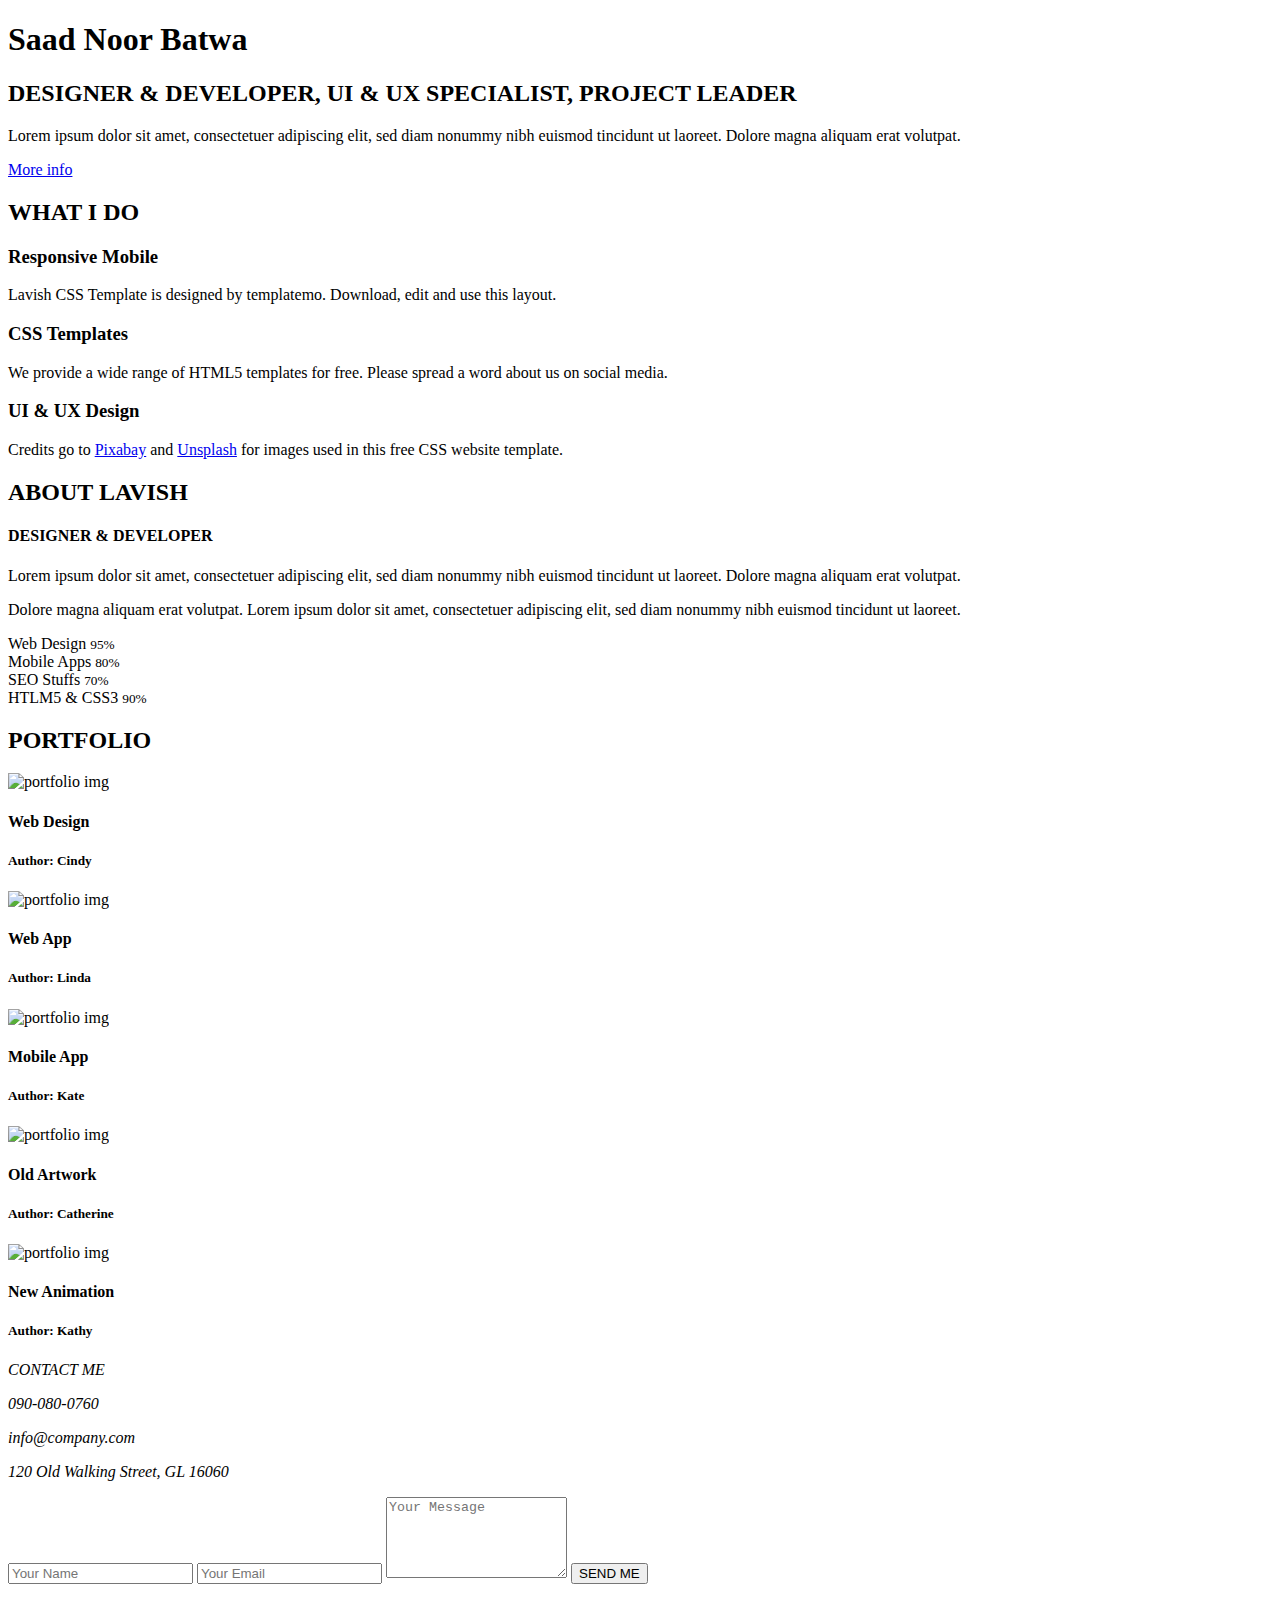
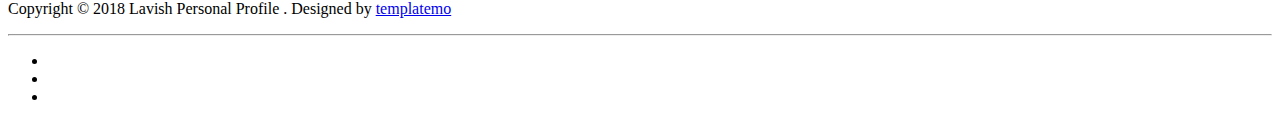
==== index.html @ 8a4ac123 "template" ====
<!DOCTYPE html>
<html lang="en">
	<head>
		<meta charset="utf-8">

		<title>Saad Batwa - Developer Page</title>
		<meta name="keywords" content="">
		<meta name="description" content="">
        <meta name="author" content="templatemo">
        <!-- 
        Lavish HTML CSS Template
        https://templatemo.com/tm-458-lavish
        -->
        
		<meta http-equiv="X-UA-Compatible" content="IE=Edge">
		<meta http-equiv="Content-Type" content="text/html; charset=UTF-8" />
		<meta name="viewport" content="width=device-width, initial-scale=1">

		<!-- animate -->
		<link rel="stylesheet" href="css/animate.min.css">
		<!-- bootstrap -->
		<link rel="stylesheet" href="css/bootstrap.min.css">
		<!-- font-awesome -->
		<link rel="stylesheet" href="css/font-awesome.min.css">
		<!-- google font -->
		<link href='http://fonts.googleapis.com/css?family=Raleway:400,300,700,800' rel='stylesheet' type='text/css'>
		<!-- fullpage -->
		<link rel="stylesheet" href="css/jquery.fullPage.css">
		<!-- custom -->
		<link rel="stylesheet" href="css/templatemo-style.css">

	</head>
	<body>

	<div id="fullpage">

		<!-- start home -->
		<div id="home" class="section">
			<div class="container">
				<div class="row">
					<div class="col-md-2"></div>
					<div class="col-md-8 wow fadeIn" data-wow-delay="0.9s">
						<h3></h3>
						<h1>Saad Noor Batwa</h1>
						<h2 class="rotate">DESIGNER &AMP; DEVELOPER, UI &AMP; UX SPECIALIST, PROJECT LEADER</h2>
						<p>Lorem ipsum dolor sit amet, consectetuer adipiscing elit, sed diam nonummy nibh euismod tincidunt ut laoreet. Dolore magna aliquam erat volutpat.</p>
						<a href="#work" class="btn btn-default smoothScroll wow fadeInUp" data-wow-delay="1s">More info</a>
					</div>
					<div class="col-md-2"></div>
				</div>
			</div>
		</div>
		<!-- end home -->

		<!-- start work -->
		<div id="work" class="section">
			<div class="container">
				<div class="row">
					<div class="col-md-12 wow bounce">
						<h2>WHAT I DO</h2>
					</div>
                </div>  
                
                <div class="row">
					<div class="col-md-4 col-xs-11 wow fadeInUp" data-wow-delay="0.6s">
						<div class="media">
							<div class="media-object media-left">
								<i class="fa fa-laptop"></i>
							</div>
							<div class="media-body">
								<h3 class="media-heading">Responsive Mobile</h3>
								<p>Lavish CSS Template is designed by templatemo. Download, edit and use this layout.</p>
							</div>
						</div>
					</div>
                    
					<div class="col-md-4 col-xs-11 wow fadeInUp" data-wow-delay="0.6s">
						<div class="media">
							<div class="media-object media-left">
								<i class="fa fa-link"></i>
							</div>
							<div class="media-body">
								<h3 class="media-heading">CSS Templates</h3>
								<p>We provide a wide range of HTML5 templates for free. Please spread a word about us on social media.</p>
							</div>
						</div>
					</div>
                    
					<div class="col-md-4 col-xs-11 wow fadeInUp" data-wow-delay="0.6s">
						<div class="media">
							<div class="media-object media-left">
								<i class="fa fa-paper-plane"></i>
							</div>
							<div class="media-body">
								<h3 class="media-heading">UI &AMP; UX Design</h3>
								<p>Credits go to <a rel="nofollow" href="https://pixabay.com">Pixabay</a> and <a rel="nofollow" href="http://unsplash.com">Unsplash</a> for images used in this free CSS website template.</p>
							</div>
						</div>
					</div>
                    
				</div>
			</div>
		</div>
		<!-- end work -->

		<!-- start about -->
		<div id="about" class="section">
			<div class="container">
				<div class="row">
					<div class="col-md-6 col-xs-11 wow fadeInLeft" data-wow-delay="0.9s">
						<h2>ABOUT LAVISH</h2>
						<h4>DESIGNER &AMP; DEVELOPER</h4>
						<p>Lorem ipsum dolor sit amet, consectetuer adipiscing elit, sed diam nonummy nibh euismod tincidunt ut laoreet. Dolore magna aliquam erat volutpat.</p>
						<p>Dolore magna aliquam erat volutpat. Lorem ipsum dolor sit amet, consectetuer adipiscing elit, sed diam nonummy nibh euismod tincidunt ut laoreet.</p>
					</div>
					<div class="col-md-6 col-xs-11 wow fadeInRight" data-wow-delay="0.9s">
						<span class="text-top">Web Design <small>95%</small></span>
							<div class="progress">
								<div class="progress-bar progress-bar-danger" role="progressbar" aria-valuenow="60" aria-valuemin="0" aria-valuemax="100" style="width: 95%;"></div>
							</div>
						<span>Mobile Apps <small>80%</small></span>
							<div class="progress">
								<div class="progress-bar progress-bar-danger" role="progressbar" aria-valuenow="80" aria-valuemin="0" aria-valuemax="100" style="width: 80%;"></div>
							</div>
						<span>SEO Stuffs <small>70%</small></span>
							<div class="progress">
								<div class="progress-bar progress-bar-danger" role="progressbar" aria-valuenow="60" aria-valuemin="0" aria-valuemax="100" style="width: 70%;"></div>
							</div>
						<span>HTLM5 &AMP; CSS3 <small>90%</small></span>
							<div class="progress">
								<div class="progress-bar progress-bar-danger" role="progressbar" aria-valuenow="60" aria-valuemin="0" aria-valuemax="100" style="width: 90%;"></div>
							</div>
					</div>
				</div>
			</div>
		</div>
		<!-- end about -->

		<!-- start portfolio -->
		<div id="portfolio" class="section">
		<div class="container">
			<div class="row">
				<div class="col-md-12">
					<h2 class="wow bounce">PORTFOLIO</h2>
				</div>
				<div class="col-md-4 col-xs-6 wow fadeIn" data-wow-delay="0.6s">
					<div class="portfolio-thumb">
						<img src="images/portfolio-img1.jpg" class="img-responsive" alt="portfolio img">
							<div class="portfolio-overlay">
								<h4>Web Design</h4>
								<h5>Author: Cindy</h5>
							</div>
					</div>
				</div>
				<div class="col-md-4 col-xs-6 wow fadeIn" data-wow-delay="0.6s">
					<div class="portfolio-thumb">
						<img src="images/portfolio-img2.jpg" class="img-responsive" alt="portfolio img">
							<div class="portfolio-overlay">
								<h4>Web App</h4>
								<h5>Author: Linda</h5>
							</div>
					</div>
				</div>
				<div class="col-md-4 col-xs-6 wow fadeIn" data-wow-delay="0.6s">
					<div class="portfolio-thumb">
						<img src="images/portfolio-img3.jpg" class="img-responsive" alt="portfolio img">
							<div class="portfolio-overlay">
								<h4>Mobile App</h4>
								<h5>Author: Kate</h5>
							</div>
					</div>
				</div>
				<div class="col-md-6 col-xs-6 wow fadeIn" data-wow-delay="0.6s">
					<div class="portfolio-thumb">
						<img src="images/portfolio-img4.jpg" class="img-responsive" alt="portfolio img">
							<div class="portfolio-overlay">
								<h4>Old Artwork</h4>
								<h5>Author: Catherine</h5>
							</div>
					</div>
				</div>
				<div class="col-md-6 col-xs-6 wow fadeIn" data-wow-delay="0.6s">
					<div class="portfolio-thumb">
						<img src="images/portfolio-img5.jpg" class="img-responsive" alt="portfolio img">
							<div class="portfolio-overlay">
								<h4>New Animation</h4>
								<h5>Author: Kathy</h5>
							</div>
					</div>
				</div>
			</div>
		</div>
	</div>
	<!-- end portfolio -->

		<!-- start contact -->
		<div id="contact" class="section">
			<div class="container">
				<div class="row">
					<div class="col-lg-5 col-lg-offset-1 col-md-6 wow fadeInUp" data-wow-delay="0.6s">
						<address>
							<p class="contact-title">CONTACT ME</p>
							<p><i class="fa fa-phone"></i> 090-080-0760</p>
							<p><i class="fa fa-envelope-o"></i> info@company.com</p>
							<p><i class="fa fa-map-marker"></i> 120 Old Walking Street, GL 16060</p>
						</address>
					</div>
					<div class="col-lg-6 col-md-6 col-xs-10 wow fadeInUp" data-wow-delay="0.6s">
						<form role="form" method="post" action="#">
							<input name="name" type="text" class="form-control" id="name" placeholder="Your Name">
							<input name="email" type="email" class="form-control" id="email" placeholder="Your Email">
							<textarea name="message" rows="5" class="form-control" id="message" placeholder="Your Message"></textarea>
							<input name="send" type="submit" class="form-control" id="send" value="SEND ME">
						</form>
					</div>
					<div class="col-md-1 col-sm-1"></div>
				</div>
			</div>
		</div>
		<!-- end contact -->

		<!-- start footer -->
		<footer>
			<div class="container">
				<div class="row">
					<div class="col-md-12 wow fadeIn" data-wow-delay="0.9s">
						<p>Copyright &copy; 2018 Lavish Personal Profile 
                        
                        . Designed by <a rel="nofollow noopener" href="https://templatemo.com">templatemo</a></p>
						<hr>
						<ul class="social-icon">
							<li><a href="#" class="fa fa-facebook"></a></li>
							<li><a href="#" class="fa fa-twitter"></a></li>
							<li><a href="#" class="fa fa-instagram"></a></li>
						</ul>
					</div>
				</div>
			</div>
		</footer>
		<!-- end footer -->

	</div>

		<!-- jQuery -->
		<script src="js/jquery.js"></script>
		<!-- bootstrap -->
		<script src="js/bootstrap.min.js"></script>
		<!-- fullpage -->
		<script src="js/jquery.fullPage.js"></script>
		<!-- smoothScroll -->
		<script src="js/smoothscroll.js"></script>
		<!-- wow -->
		<script src="js/wow.min.js"></script>
		<!-- text rotater -->
		<script src="js/jquery.simple-text-rotator.js"></script>
		<!-- custom -->
		<script src="js/custom.js"></script>

	</body>
</html>
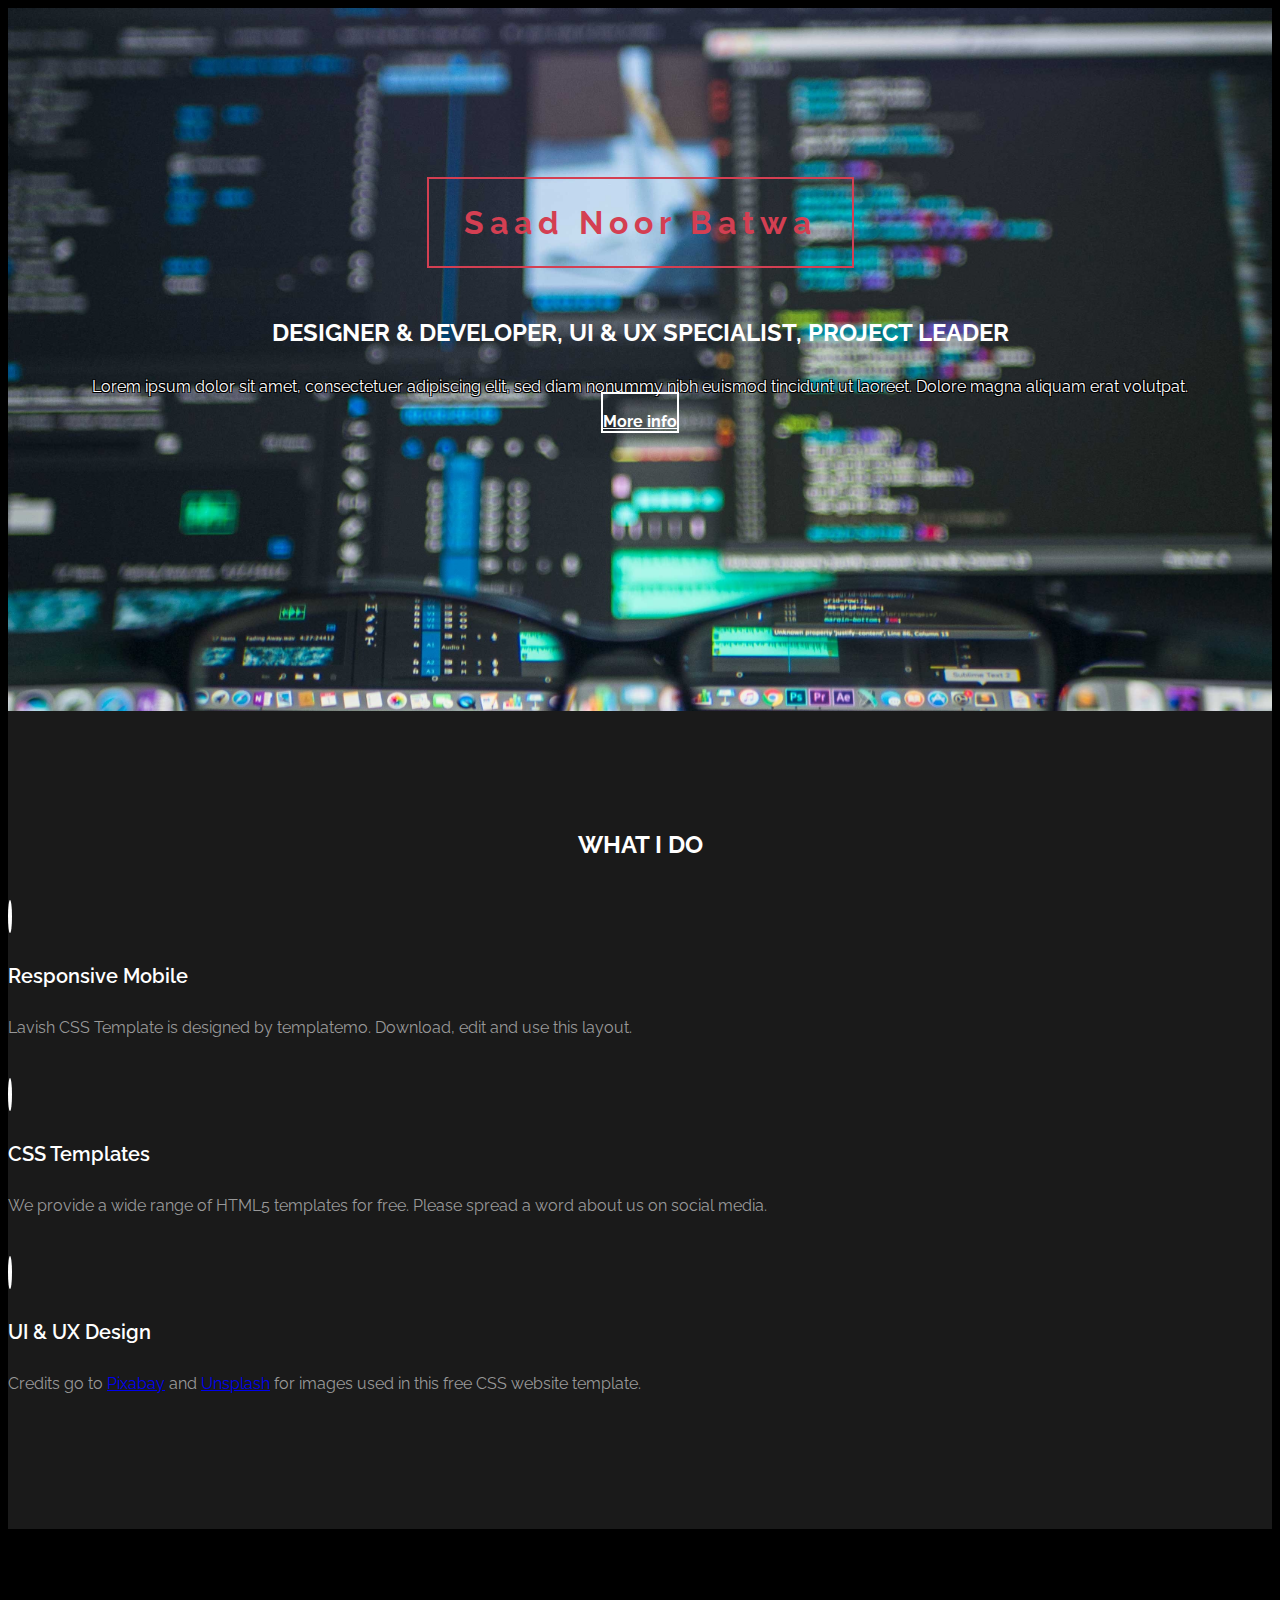
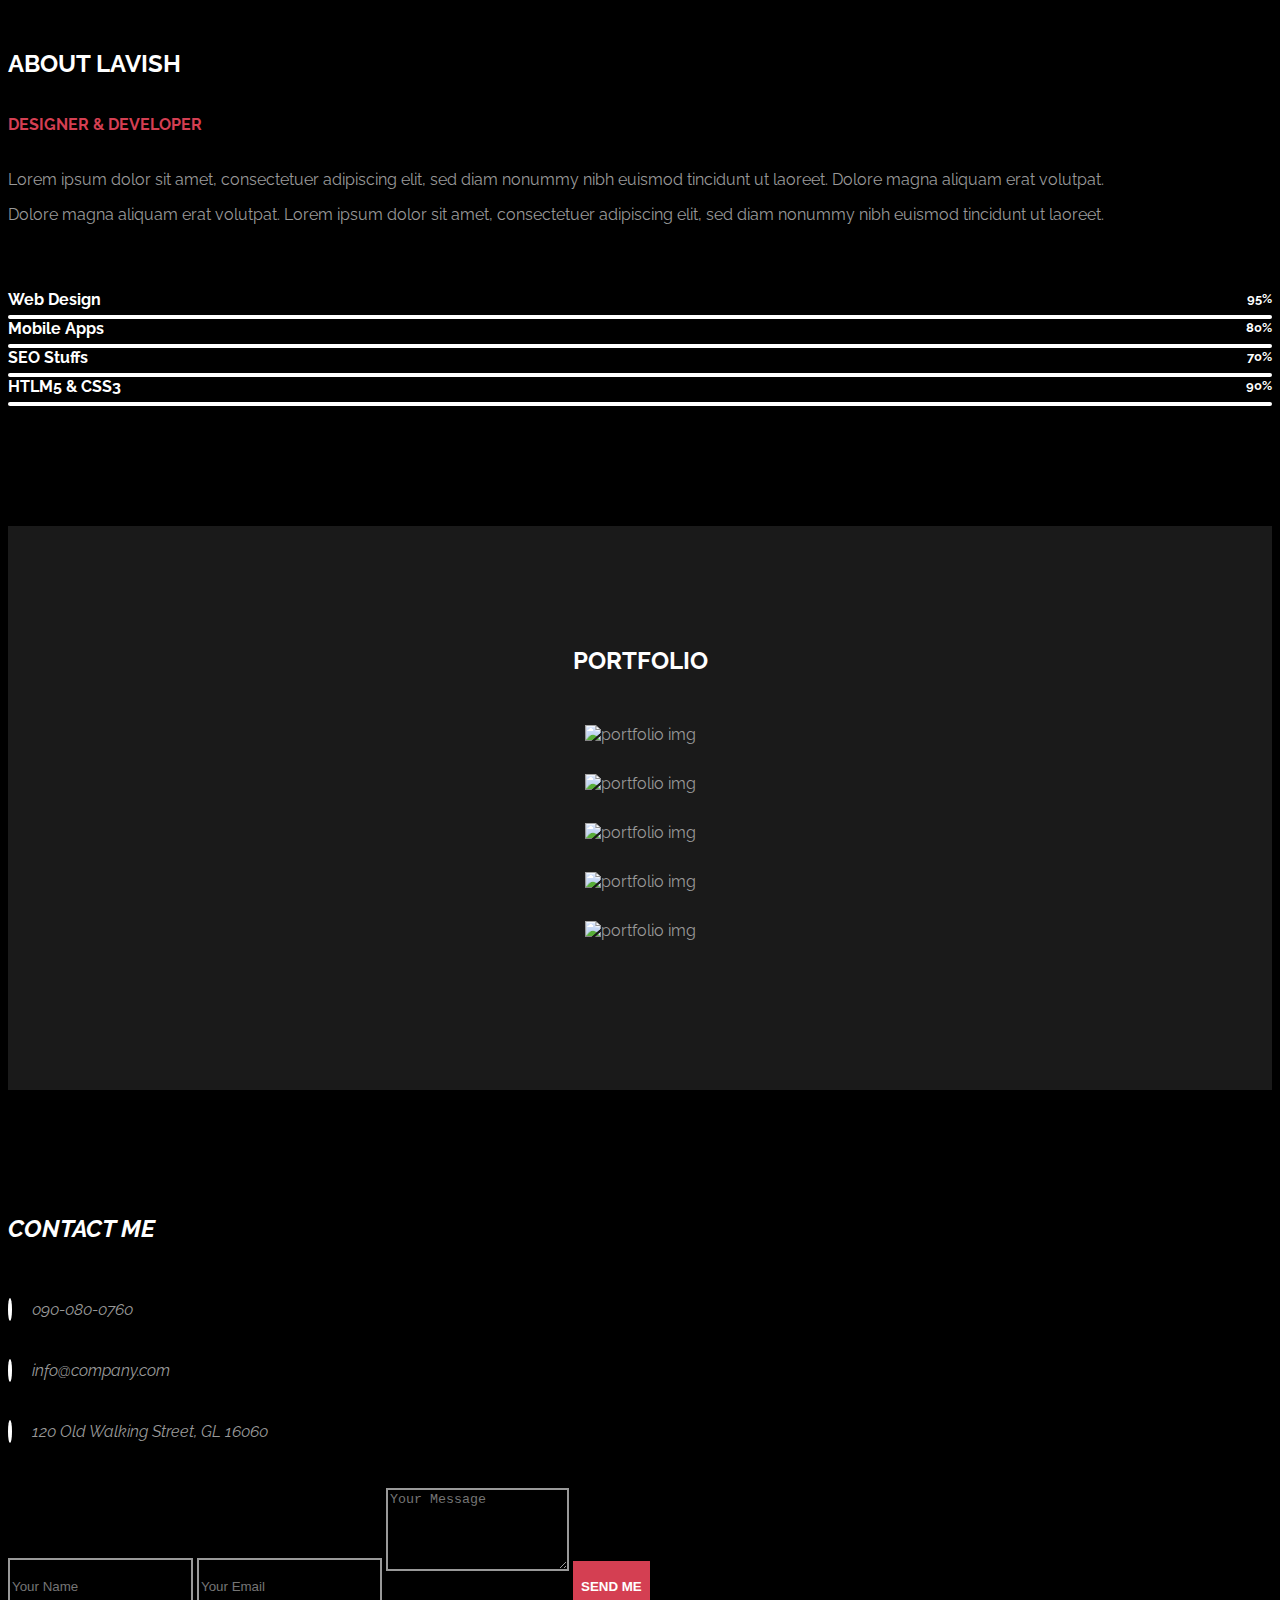
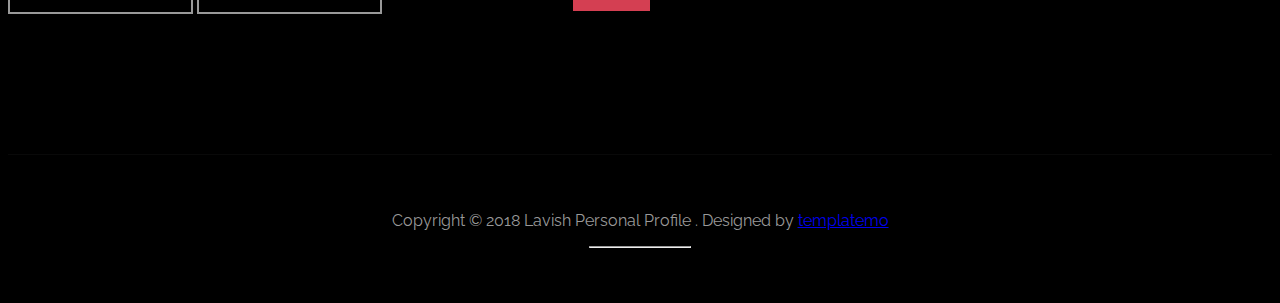
==== commit f8592dee: "bro" ====
--- a/index.html
+++ b/index.html
@@ -43,7 +43,7 @@
 						<h3></h3>
 						<h1>Saad Noor Batwa</h1>
 						<h2 class="rotate">DESIGNER &AMP; DEVELOPER, UI &AMP; UX SPECIALIST, PROJECT LEADER</h2>
-						<p>Lorem ipsum dolor sit amet, consectetuer adipiscing elit, sed diam nonummy nibh euismod tincidunt ut laoreet. Dolore magna aliquam erat volutpat.</p>
+						<p class="outline-text-white">Lorem ipsum dolor sit amet, consectetuer adipiscing elit, sed diam nonummy nibh euismod tincidunt ut laoreet. Dolore magna aliquam erat volutpat.</p>
 						<a href="#work" class="btn btn-default smoothScroll wow fadeInUp" data-wow-delay="1s">More info</a>
 					</div>
 					<div class="col-md-2"></div>
--- a/css/templatemo-style.css
+++ b/css/templatemo-style.css
@@ -0,0 +1,427 @@
+/*
+
+Lavish HTML CSS Template
+
+https://templatemo.com/tm-458-lavish
+		
+*/
+
+body
+{
+	background: #000000;
+	color: #999;
+	font-family: 'Raleway', sans-serif;
+	font-size: 16px;
+	font-weight: 400;
+}
+
+/* start all section */
+#home,
+#home .fp-slide,
+#home .fp-tableCell,
+
+#work,
+#work .fp-slide,
+#work .fp-tableCell,
+
+#about,
+#about .fp-slide,
+#about .fp-tableCell,
+
+#contact,
+#contact .fp-slide,
+#contact .fp-tableCell,
+
+#portfolio,
+#portfolio .fp-slide,
+#portfolio .fp-tableCell,
+
+footer,
+footer .fp-slide,
+footer .fp-tableCell
+{
+    height: auto !important;
+}
+
+/* end all section */
+
+/* start all heading */
+h1,h2,h3,h4,h5
+    {
+        color: #ffffff;
+        font-weight: bold;
+    }
+/* end all heading */
+
+/* start all section */
+#work, #about, #portfolio, #contact
+    {
+        padding-top: 100px;
+        padding-bottom: 120px;
+    }
+/* end all section */
+
+/* start simpletextrotator */
+.rotating {
+  display: inline-block;
+  -webkit-transform-style: preserve-3d;
+  -moz-transform-style: preserve-3d;
+  -ms-transform-style: preserve-3d;
+  -o-transform-style: preserve-3d;
+  transform-style: preserve-3d;
+  -webkit-transform: rotateX(0) rotateY(0) rotateZ(0);
+  -moz-transform: rotateX(0) rotateY(0) rotateZ(0);
+  -ms-transform: rotateX(0) rotateY(0) rotateZ(0);
+  -o-transform: rotateX(0) rotateY(0) rotateZ(0);
+  transform: rotateX(0) rotateY(0) rotateZ(0);
+  -webkit-transition: 0.5s;
+  -moz-transition: 0.5s;
+  -ms-transition: 0.5s;
+  -o-transition: 0.5s;
+  transition: 0.5s;
+  -webkit-transform-origin-x: 50%;
+}
+
+.rotating.flip {
+  position: relative;
+}
+
+.rotating .front, .rotating .back {
+  left: 0;
+  top: 0;
+  -webkit-backface-visibility: hidden;
+  -moz-backface-visibility: hidden;
+  -ms-backface-visibility: hidden;
+  -o-backface-visibility: hidden;
+  backface-visibility: hidden;
+}
+
+.rotating .front {
+  position: absolute;
+  display: inline-block;
+  -webkit-transform: translate3d(0,0,1px);
+  -moz-transform: translate3d(0,0,1px);
+  -ms-transform: translate3d(0,0,1px);
+  -o-transform: translate3d(0,0,1px);
+  transform: translate3d(0,0,1px);
+}
+
+.rotating.flip .front {
+  z-index: 1;
+}
+
+.rotating .back {
+  display: block;
+  opacity: 0;
+}
+
+.rotating.spin {
+  -webkit-transform: rotate(360deg) scale(0);
+  -moz-transform: rotate(360deg) scale(0);
+  -ms-transform: rotate(360deg) scale(0);
+  -o-transform: rotate(360deg) scale(0);
+  transform: rotate(360deg) scale(0);
+}
+
+.rotating.flip .back {
+  z-index: 2;
+  display: block;
+  opacity: 1;
+  
+  -webkit-transform: rotateY(180deg) translate3d(0,0,0);
+  -moz-transform: rotateY(180deg) translate3d(0,0,0);
+  -ms-transform: rotateY(180deg) translate3d(0,0,0);
+  -o-transform: rotateY(180deg) translate3d(0,0,0);
+  transform: rotateY(180deg) translate3d(0,0,0);
+}
+
+.rotating.flip.up .back {
+  -webkit-transform: rotateX(180deg) translate3d(0,0,0);
+  -moz-transform: rotateX(180deg) translate3d(0,0,0);
+  -ms-transform: rotateX(180deg) translate3d(0,0,0);
+  -o-transform: rotateX(180deg) translate3d(0,0,0);
+  transform: rotateX(180deg) translate3d(0,0,0);
+}
+
+.rotating.flip.cube .front {
+  -webkit-transform: translate3d(0,0,100px) scale(0.9,0.9);
+  -moz-transform: translate3d(0,0,100px) scale(0.85,0.85);
+  -ms-transform: translate3d(0,0,100px) scale(0.85,0.85);
+  -o-transform: translate3d(0,0,100px) scale(0.85,0.85);
+  transform: translate3d(0,0,100px) scale(0.85,0.85);
+}
+
+.rotating.flip.cube .back {
+  -webkit-transform: rotateY(180deg) translate3d(0,0,100px) scale(0.9,0.9);
+  -moz-transform: rotateY(180deg) translate3d(0,0,100px) scale(0.85,0.85);
+  -ms-transform: rotateY(180deg) translate3d(0,0,100px) scale(0.85,0.85);
+  -o-transform: rotateY(180deg) translate3d(0,0,100px) scale(0.85,0.85);
+  transform: rotateY(180deg) translate3d(0,0,100px) scale(0.85,0.85);
+}
+
+.rotating.flip.cube.up .back {
+  -webkit-transform: rotateX(180deg) translate3d(0,0,100px) scale(0.9,0.9);
+  -moz-transform: rotateX(180deg) translate3d(0,0,100px) scale(0.85,0.85);
+  -ms-transform: rotateX(180deg) translate3d(0,0,100px) scale(0.85,0.85);
+  -o-transform: rotateX(180deg) translate3d(0,0,100px) scale(0.85,0.85);
+  transform: rotateX(180deg) translate3d(0,0,100px) scale(0.85,0.85);
+}
+/* end simpletextrotator */
+
+/* start home */       
+#home
+	{
+        background: url('../images/home-bg.jpg');
+        background-size: 100%;
+        background-repeat: no-repeat;
+        padding-top: 120px;
+        padding-bottom: 280px;
+        text-align: center;
+	}
+#home h1
+    {
+        border: 2px solid #D43F52;
+        color: #D43F52;
+        display: inline-block;
+        letter-spacing: 6px;
+        padding: 25px 35px;
+        margin: 30px 0;
+    }
+#home h2
+    {
+        padding-bottom: 10px;
+    }
+#home .btn
+    {
+        background: transparent;
+        border: 2px solid #ffffff;
+        color: #ffffff;
+        font-size: 16px;
+        font-weight: bold;
+        width: 180px;
+        height: 60px;
+        margin-top: 40px;
+        padding-top: 18px;
+        transition: all 0.4s ease-in-out;
+    }
+#home .btn:hover
+    {
+        background: #D43F52;
+        border-color: transparent;
+    }
+/* end home */
+
+/* start work */
+#work
+    {
+        background: #1a1a1a;
+    }
+#work h2
+    {
+        text-align: center;
+    }
+
+#work .media
+    {
+      margin-top: 30px;
+    }
+	
+#work .media .fa
+    {
+        border: 2px solid #ffffff;
+        border-radius: 50%;
+        color: #D43F52;
+        font-size: 24px;
+        margin-right: 24px;
+        width: 60px;
+        height: 60px;
+        line-height: 55px;
+        text-align: center;
+        vertical-align: middle;
+        transition: all 0.4s ease-in;
+    }
+#work .media .fa:hover
+    {
+        background: #ffffff;
+        cursor: pointer;
+    }
+#work .media .media-heading
+    {
+        font-weight: 600;
+        font-size: 20px;
+        padding-bottom: 10px;
+    }
+/* end work */
+
+/* start about */
+#about h4
+    {
+        padding: 15px 0;
+		color: #D43F52;
+    }
+#about .progress
+    {
+        border-radius: 4px;
+        background: #ffffff;
+        height: 4px;
+    }
+#about .progress .progress-bar-danger
+    {
+        background: #D43F52;
+    }
+#about .text-top
+    {
+        padding-top: 50px;
+    }
+#about span
+    {
+        color: #ffffff;
+        font-weight: bold;
+        display: block;
+        padding-bottom: 6px;
+    }
+#about small
+    {
+        font-weight: bold;
+        float: right;
+    }
+/* end about */
+
+/* start portfolio */
+#portfolio
+    {
+        background: #1a1a1a;
+        text-align: center;
+    }
+#portfolio h2
+    {
+        padding-bottom: 30px;
+    }
+#portfolio .portfolio-thumb
+    {
+        overflow: hidden;
+        position: relative;
+        margin-bottom: 30px;
+    }
+#portfolio .portfolio-thumb .portfolio-overlay
+    {
+        background: #D43F52;
+        top: 0;
+        left: 0;
+        right: 0;
+        bottom: 0;
+        opacity: 0;
+        width: 100%;
+        height: 100%;
+        position: absolute;
+        padding-top: 60px;
+        transition: all 0.4s ease-in-out;
+    }
+#portfolio .portfolio-thumb:hover .portfolio-overlay
+    {
+        cursor: pointer;
+        opacity: 0.8;
+        transform: scale(0.9);
+    }
+/* end portfolio */
+
+/* start contact */
+
+#contact address
+    {
+      padding-bottom: 18px;
+    }
+	
+#contact .contact-title
+    {
+		font-size: 24px;
+		font-weight: bold;
+        padding-bottom: 20px;
+		color: #ffffff;
+    }
+#contact .fa
+    {
+        border: 2px solid #ffffff;
+        border-radius: 50%;
+        color: #D43F52;
+        width: 50px;
+        height: 50px;
+        line-height: 45px;
+        text-align: center;
+        margin-right: 20px;
+    }
+#contact .form-control
+    {
+        background: transparent;
+        border: 2px solid #999;
+        border-radius: 0;
+        box-shadow: none;
+        color: #ffffff;
+        margin-bottom: 20px;
+    }
+#contact input
+    {
+        height: 50px;
+    }
+#contact input[type="submit"]
+    {
+        background: #D43F52;
+        border: 2px solid transparent;
+        color: #ffffff;
+        font-weight: bold;
+        transition: all 0.4s ease-in-out;
+    }
+#contact input[type="submit"]:hover
+    {
+        background: #ffffff;
+        color: #D43F52;
+    }
+/* end contact */
+
+/* start footer */
+footer
+    {
+        border-top: 1px solid #090909;
+        text-align: center;
+        padding-top: 40px;
+        padding-bottom: 20px;
+    }
+footer hr
+    {
+        width: 100px;
+    }
+/* end footer */
+
+/* start social icon */
+.social-icon
+    {
+        position: relative;
+        padding: 0;
+        margin: 0;
+    }
+.social-icon li
+    {
+        display: inline-block;
+        list-style: none;
+    }
+.social-icon li a
+    {
+        border-radius: 50%;
+        color: #606060;
+        text-decoration: none;
+        transition: all 0.4s ease-in-out;
+        text-align: center;
+        margin-right: 10px;
+    }
+.social-icon li a:hover
+    {
+        color: #D43F52;
+    }
+/* end social icon */
+
+/* start my own styles section */
+.outline-text-white {
+    color: white;
+    text-shadow: -1px -1px 0 #000, 1px -1px 0 #000, -1px 1px 0 #000, 1px 1px 0 #000;
+}
+/* end   my own styles section */